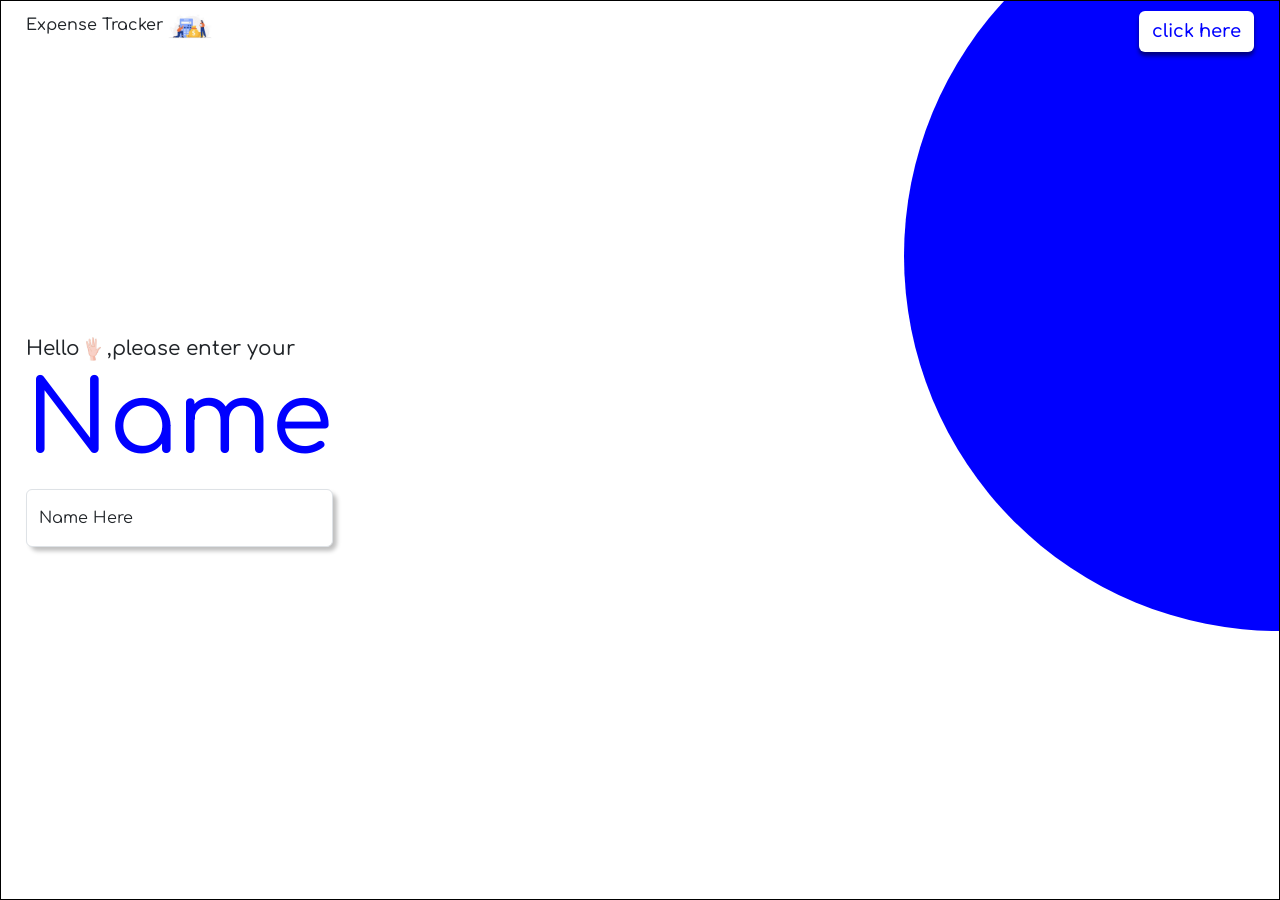
==== index.html @ 90b46fd5 "Renamed home.html to index.html" ====
<!doctype html>
<html lang="en">
  <head>
    <meta charset="utf-8">
    <meta name="viewport" content="width=device-width, initial-scale=1">
    <title>Bootstrap demo</title>
    <link href="https://cdn.jsdelivr.net/npm/bootstrap@5.3.8/dist/css/bootstrap.min.css" rel="stylesheet" integrity="sha384-sRIl4kxILFvY47J16cr9ZwB07vP4J8+LH7qKQnuqkuIAvNWLzeN8tE5YBujZqJLB" crossorigin="anonymous">
     <link rel="preconnect" href="https://fonts.googleapis.com">
     <link rel="preconnect" href="https://fonts.gstatic.com" crossorigin>
     <link href="https://fonts.googleapis.com/css2?family=Comfortaa:wght@300..700&display=swap" rel="stylesheet">
     <link rel="stylesheet" href="home.css">

  </head>
  <body>
    
    <div class="parent">
      <div class="solid-circle"></div>
      <div class="header-home">
        <h6 class="m-0">Expense Tracker 
          <img src="./tracker.jpg" alt="Expense Icon" height="30">
        </h6>
     <button class="btn btn-md" id="click-here-button">click here</button>
      </div>
      <div class="main-content">
        <h5 class="main-content-text"> Hello
          <img src="./hand.jpg" alt="" width="15px">
          ,please enter your 
          <br>
          <span id="Name">Name</span>
        </h5>
        <div class="form-floating mb-3">
  <input type="text" class="form-control" id="floatingInput" placeholder="name@example.com">
  <label for="floatingInput">Name Here</label>
</div>
<!-- test -->
---- home.css ----
body
{
    font-family: "Comfortaa", sans-serif;
}



.parent
{
    position: relative;
    border: 1px black solid;
    height: 100vh;
    overflow: hidden;
    display: flex;
    align-items: center;

}
.solid-circle
{
    height: 750px;
    width: 750px;
    background-color: blue;
    border-radius: 50%;
    position: absolute;
    right: -375px;
    top: -120px;
    z-index: 1;
}
.header-home
{
    
    display: flex;
    justify-content: space-between;
    position: absolute;
    z-index: 2;
    width: 100%;
    top :10px;
    padding: 0px 25px;

   
}
#click-here-button
{
   background-color: white;
   color: blue;
   font-size: large;
   font-weight: 600;
   box-shadow: 0px 4px 4px rgba(0, 0, 0, 0.50);

}
#Name
{
color: blue;
font-size: 100px;

}
.form-floating
{
    box-shadow:4px 4px 4px rgba(0, 0, 0, 0.25);
    border-radius: 8px;
}
#login-button
{
    background-color: blue;
    color: white;
    padding: 5px 25px;
}
.main-content
{
    margin-left: 25px;
}
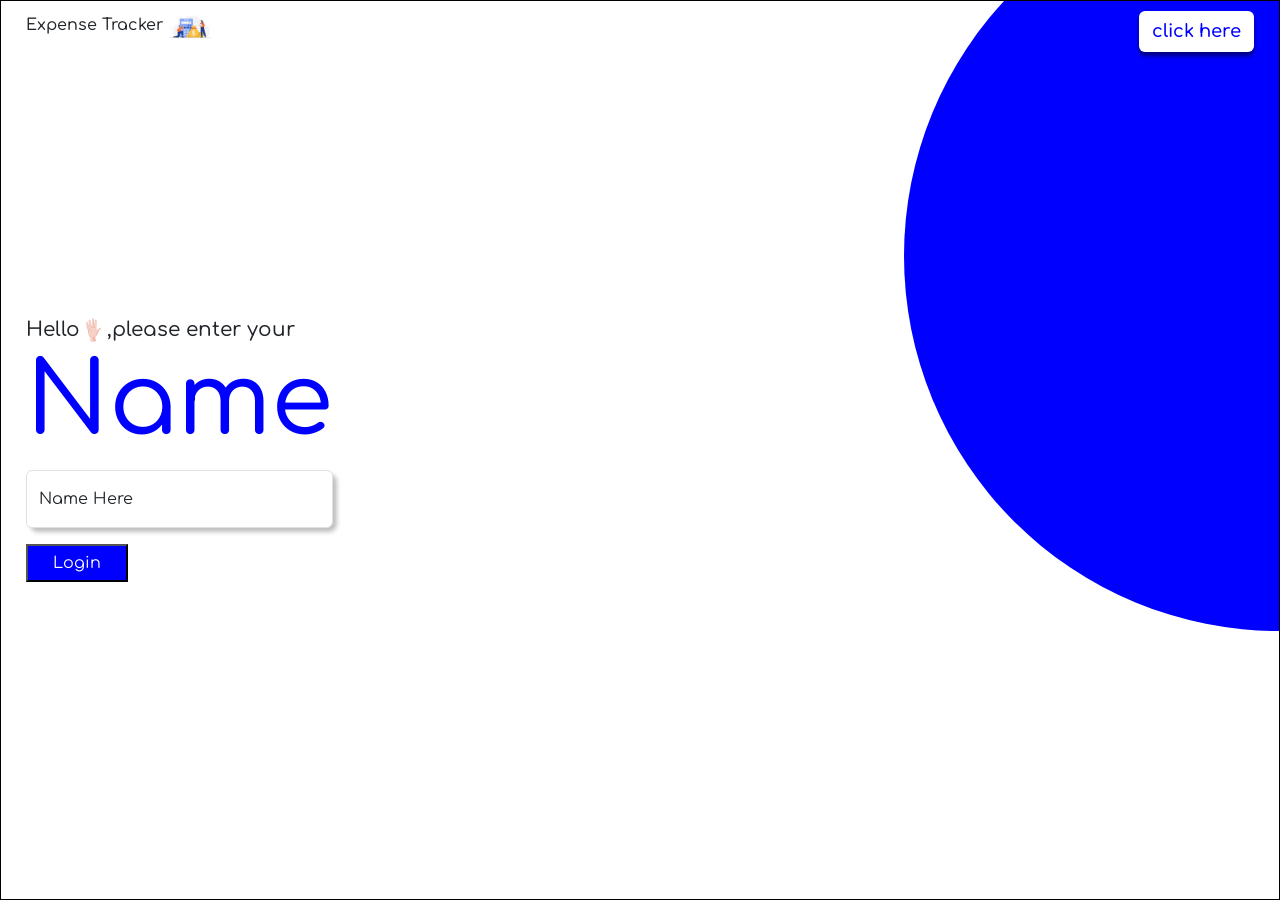
==== commit 6d3c6cbc: "Added login button" ====
--- a/index.html
+++ b/index.html
@@ -32,4 +32,6 @@
   <input type="text" class="form-control" id="floatingInput" placeholder="name@example.com">
   <label for="floatingInput">Name Here</label>
 </div>
-<!-- test -->+<button class=""btn btn-sm" id="login-button">
+  Login
+</button>
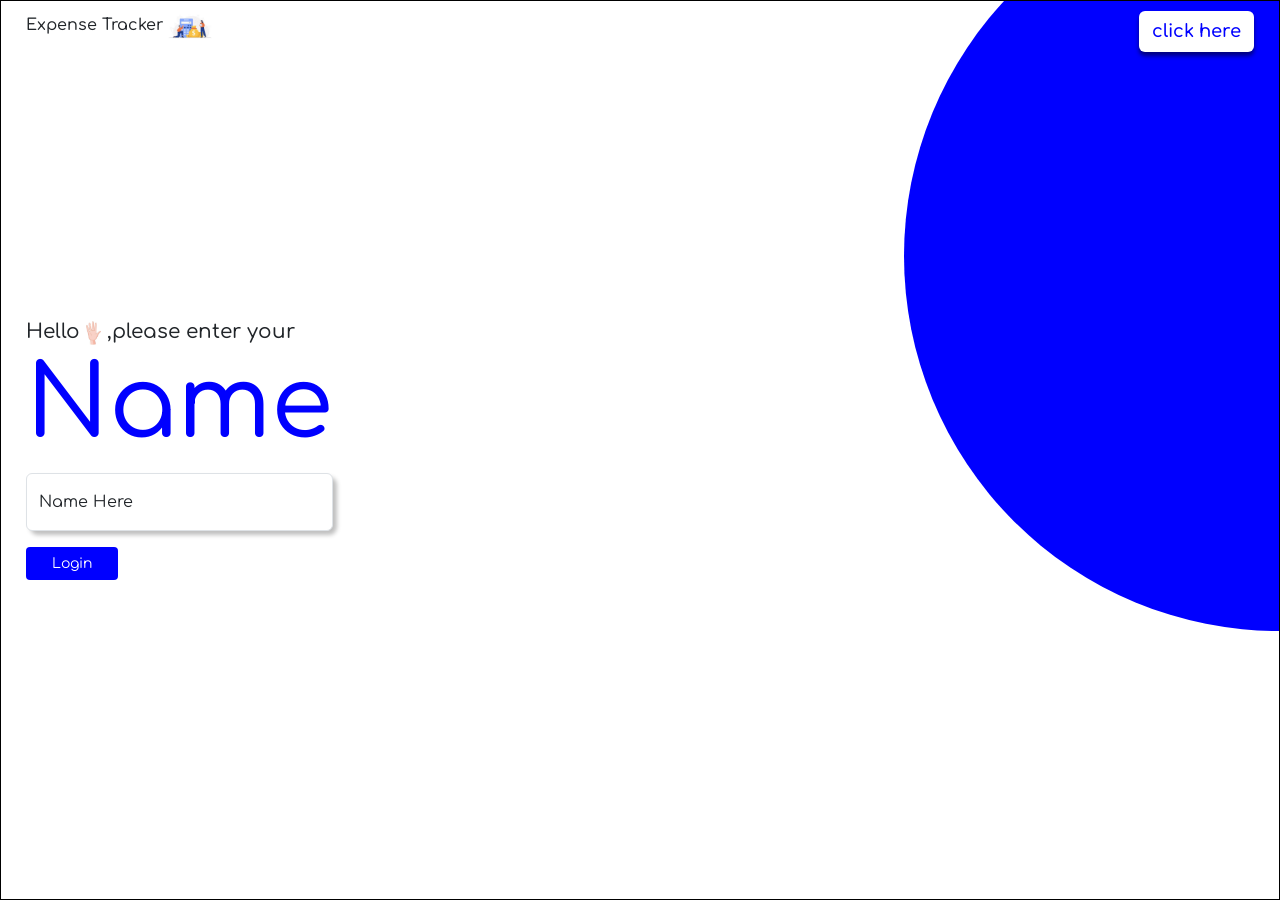
==== commit 4022dae7: "Added login button" ====
--- a/index.html
+++ b/index.html
@@ -32,6 +32,6 @@
   <input type="text" class="form-control" id="floatingInput" placeholder="name@example.com">
   <label for="floatingInput">Name Here</label>
 </div>
-<button class=""btn btn-sm" id="login-button">
+<button class="btn btn-sm" id="login-button">
   Login
 </button>
